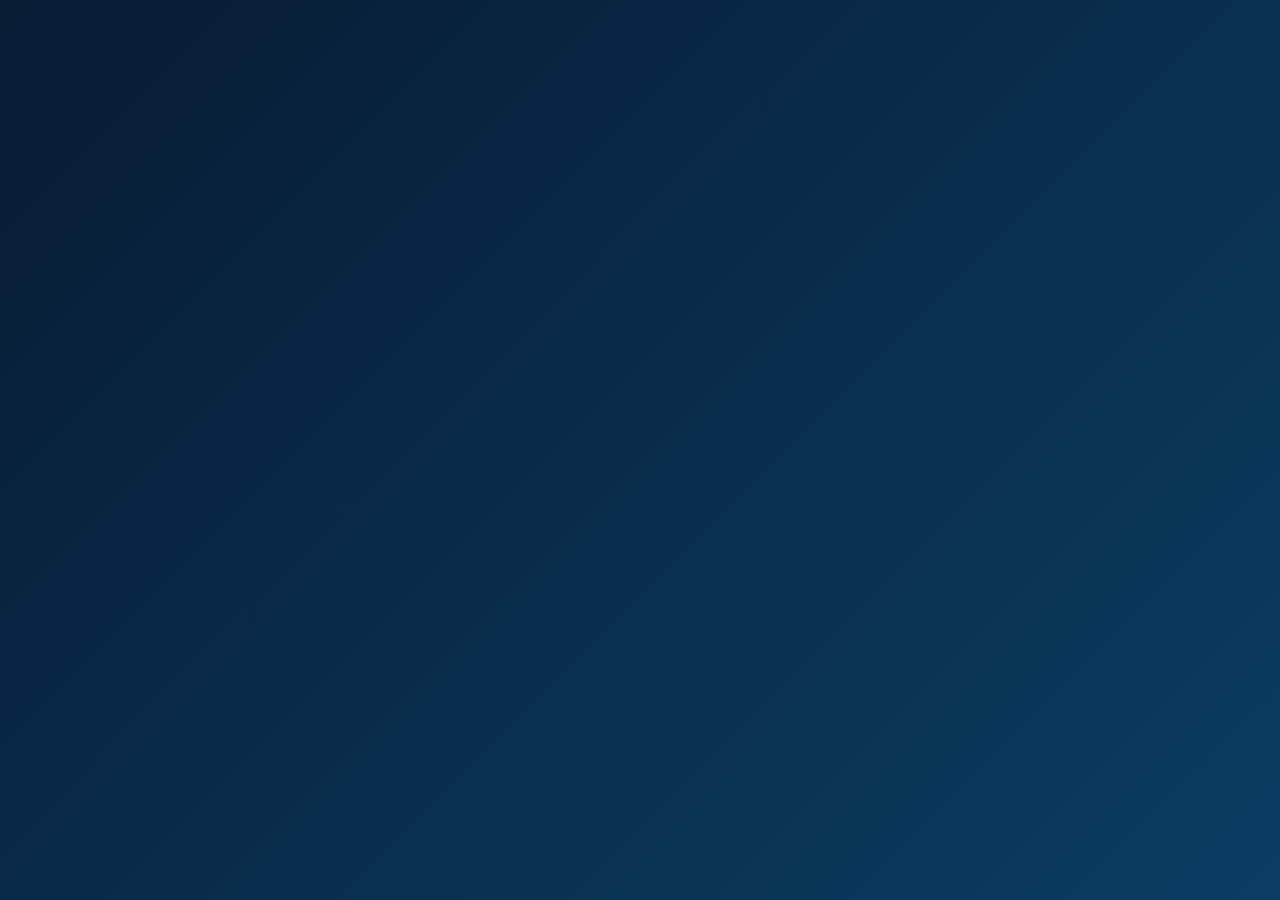
==== frontend/pages/game.html @ 177fd59b "Resolved the merge conflict:move game scripts to the game.html" ====
<!doctype html>
<html lang="en">
  <head>
    <meta charset="UTF-8" />
    <meta name="viewport" content="width=device-width, initial-scale=1.0" />
    <title>Naval Combat Simulator</title>
    <link rel="stylesheet" href="../css/style.css" />
  </head>
  <body>
    <canvas id="gameCanvas"></canvas>

    <script src="../js/missile.js"></script>
    <script src="../js/enemy.js"></script>
    <script src="../js/ship.js"></script>
    <script src="../js/renderer.js"></script>
    <script src="../js/game.js"></script>
    <script src="../js/main.js"></script>
  </body>
</html>
---- frontend/css/style.css ----
/* =========================================
   Naval Combat Simulator
   Login Page
========================================= */

* {
  margin: 0;
  padding: 0;
  box-sizing: border-box;
  font-family: Arial, Helvetica, sans-serif;
}

body {
  background: linear-gradient(135deg, #071b33, #0a3d62);

  height: 100vh;

  display: flex;

  justify-content: center;

  align-items: center;
}

.login-container {
  width: 100%;

  display: flex;

  justify-content: center;

  align-items: center;
}

.login-box {
  width: 400px;

  background: rgba(255, 255, 255, 0.08);

  padding: 40px;

  border-radius: 15px;

  backdrop-filter: blur(10px);

  box-shadow: 0 0 25px rgba(0, 0, 0, 0.5);
}

.login-box h1 {
  color: white;

  text-align: center;

  margin-bottom: 10px;
}

.login-box p {
  color: #d9d9d9;

  text-align: center;

  margin-bottom: 25px;
}

.login-box input {
  width: 100%;

  padding: 14px;

  margin-bottom: 18px;

  border: none;

  border-radius: 8px;

  font-size: 16px;

  outline: none;
}

.login-box button {
  width: 100%;

  padding: 14px;

  background: #1e88e5;

  color: white;

  border: none;

  border-radius: 8px;

  font-size: 17px;

  cursor: pointer;

  transition: 0.3s;
}

.login-box button:hover {
  background: #42a5f5;
}

.register {
  margin-top: 20px;

  color: white;
}

.register a {
  color: #ffd54f;

  text-decoration: none;

  font-weight: bold;
}

.register a:hover {
  text-decoration: underline;
}

/* =========================================
   Main Menu
========================================= */

.menu-container {
  width: 100%;
  height: 100vh;

  display: flex;

  justify-content: center;

  align-items: center;
}

.menu-box {
  width: 450px;

  background: rgba(255, 255, 255, 0.08);

  backdrop-filter: blur(10px);

  border-radius: 15px;

  padding: 40px;

  text-align: center;

  box-shadow: 0 0 25px rgba(0, 0, 0, 0.5);
}

.menu-box h1 {
  color: white;

  margin-bottom: 10px;
}

.menu-box p {
  color: #ddd;

  margin-bottom: 30px;
}

.menu-box button {
  width: 100%;

  margin: 10px 0;
}

/* =========================================
   Dashboard
========================================= */

.dashboard-container {
  width: 90%;

  margin: 40px auto;

  text-align: center;
}

.dashboard-container h1 {
  color: white;

  margin-bottom: 30px;
}

.dashboard-grid {
  display: grid;

  grid-template-columns: repeat(auto-fit, minmax(220px, 1fr));

  gap: 20px;

  margin-bottom: 30px;
}

.card {
  background: rgba(255, 255, 255, 0.08);

  backdrop-filter: blur(8px);

  padding: 25px;

  border-radius: 12px;

  box-shadow: 0 0 15px rgba(0, 0, 0, 0.3);
}

.card h2 {
  color: #4fc3f7;

  font-size: 34px;
}

.card p {
  color: white;

  margin-top: 10px;
}

/* =========================================
   Reports
========================================= */

.reports-container {
  width: 90%;

  margin: 40px auto;

  text-align: center;
}

.reports-container h1 {
  color: white;

  margin-bottom: 30px;
}

table {
  width: 100%;

  border-collapse: collapse;

  background: rgba(255, 255, 255, 0.08);

  color: white;

  border-radius: 10px;

  overflow: hidden;
}

th {
  background: #1565c0;

  padding: 15px;
}

td {
  padding: 15px;

  border-bottom: 1px solid rgba(255, 255, 255, 0.15);
}

tr:hover {
  background: rgba(255, 255, 255, 0.05);
}

.reports-container button {
  margin: 10px;
}

/* =========================================
   Settings
========================================= */

.settings-container {
  width: 500px;

  margin: 40px auto;

  background: rgba(255, 255, 255, 0.08);

  padding: 30px;

  border-radius: 12px;

  backdrop-filter: blur(8px);
}

.settings-container h1 {
  color: white;

  text-align: center;

  margin-bottom: 30px;
}

.setting-card {
  background: rgba(255, 255, 255, 0.05);

  padding: 15px;

  margin-bottom: 15px;

  border-radius: 8px;

  color: white;

  display: flex;

  justify-content: space-between;

  align-items: center;
}

.setting-card select {
  padding: 8px;

  border-radius: 5px;

  border: none;
}
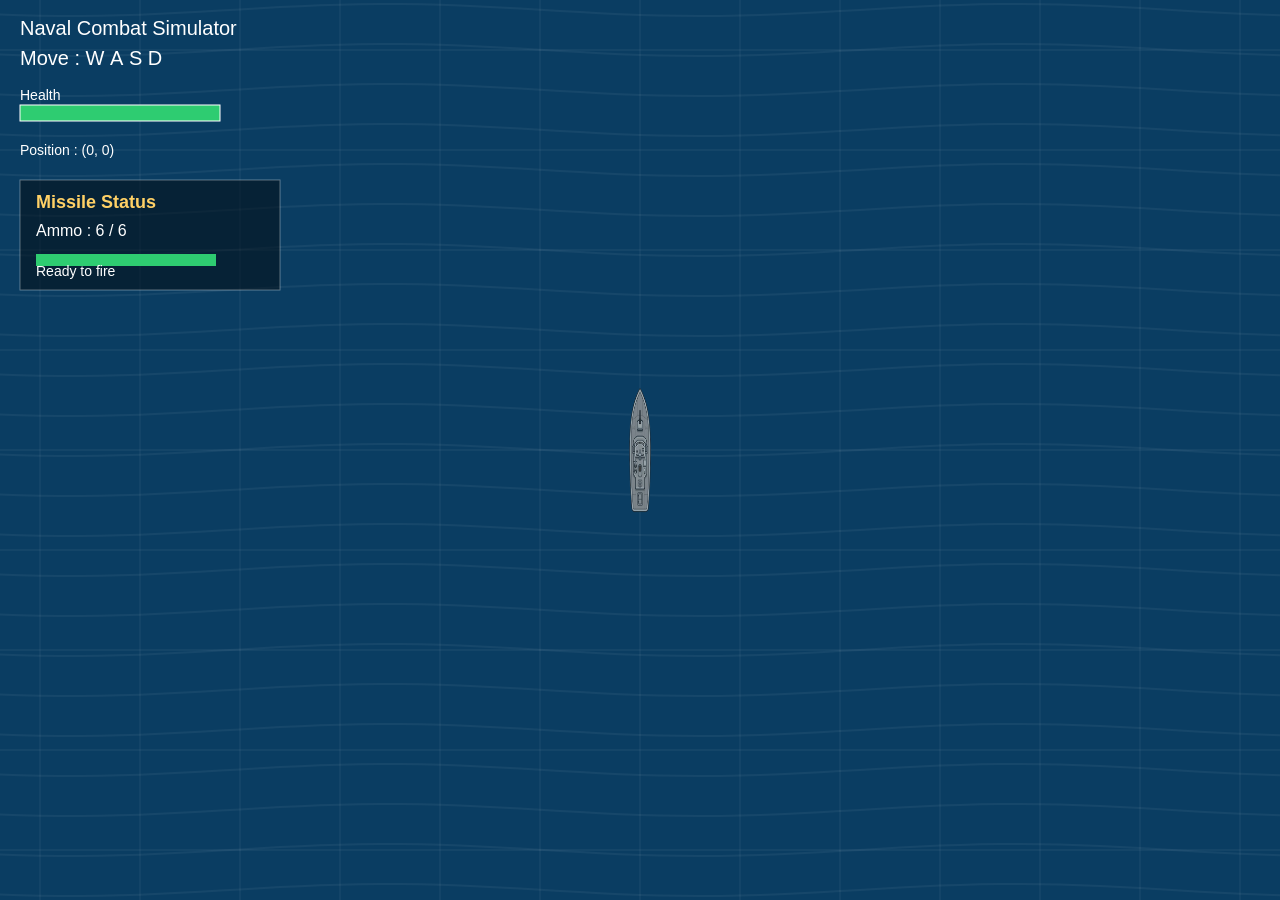
==== commit a3068d0a: "Completed every problems" ====
--- a/frontend/pages/game.html
+++ b/frontend/pages/game.html
@@ -14,6 +14,6 @@
     <script src="../js/ship.js"></script>
     <script src="../js/renderer.js"></script>
     <script src="../js/game.js"></script>
-    <script src="../js/main.js"></script>
+    <script src="../js/gameMain.js"></script>
   </body>
 </html>
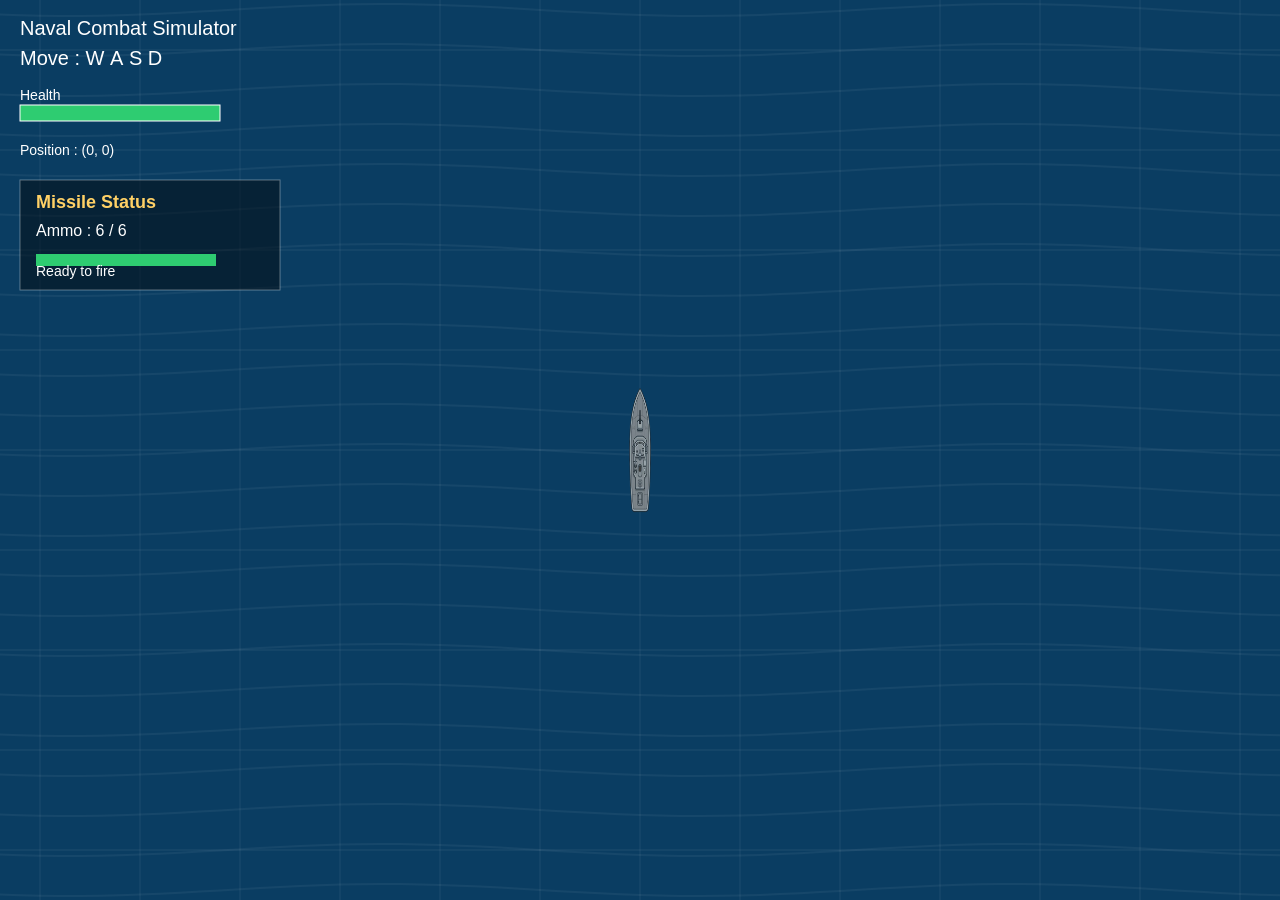
==== commit 4ebc21cf: "Add Naval Combat Simulator" ====
--- a/frontend/pages/game.html
+++ b/frontend/pages/game.html
@@ -1,19 +1,22 @@
-<!doctype html>
-<html lang="en">
-  <head>
-    <meta charset="UTF-8" />
-    <meta name="viewport" content="width=device-width, initial-scale=1.0" />
-    <title>Naval Combat Simulator</title>
-    <link rel="stylesheet" href="../css/style.css" />
-  </head>
-  <body>
-    <canvas id="gameCanvas"></canvas>
-
-    <script src="../js/missile.js"></script>
-    <script src="../js/enemy.js"></script>
-    <script src="../js/ship.js"></script>
-    <script src="../js/renderer.js"></script>
-    <script src="../js/game.js"></script>
-    <script src="../js/gameMain.js"></script>
-  </body>
-</html>+<!doctype html>
+<html lang="en">
+  <head>
+    <meta charset="UTF-8" />
+    <meta name="viewport" content="width=device-width, initial-scale=1.0" />
+
+    <title>Naval Combat Simulator</title>
+
+    <link rel="stylesheet" href="../css/style.css" />
+  </head>
+
+  <body>
+    <canvas id="gameCanvas"></canvas>
+
+    <script src="../js/missile.js"></script>
+    <script src="../js/enemy.js"></script>
+    <script src="../js/ship.js"></script>
+    <script src="../js/renderer.js"></script>
+    <script src="../js/game.js"></script>
+    <script src="../js/gameMain.js"></script>
+  </body>
+</html>
